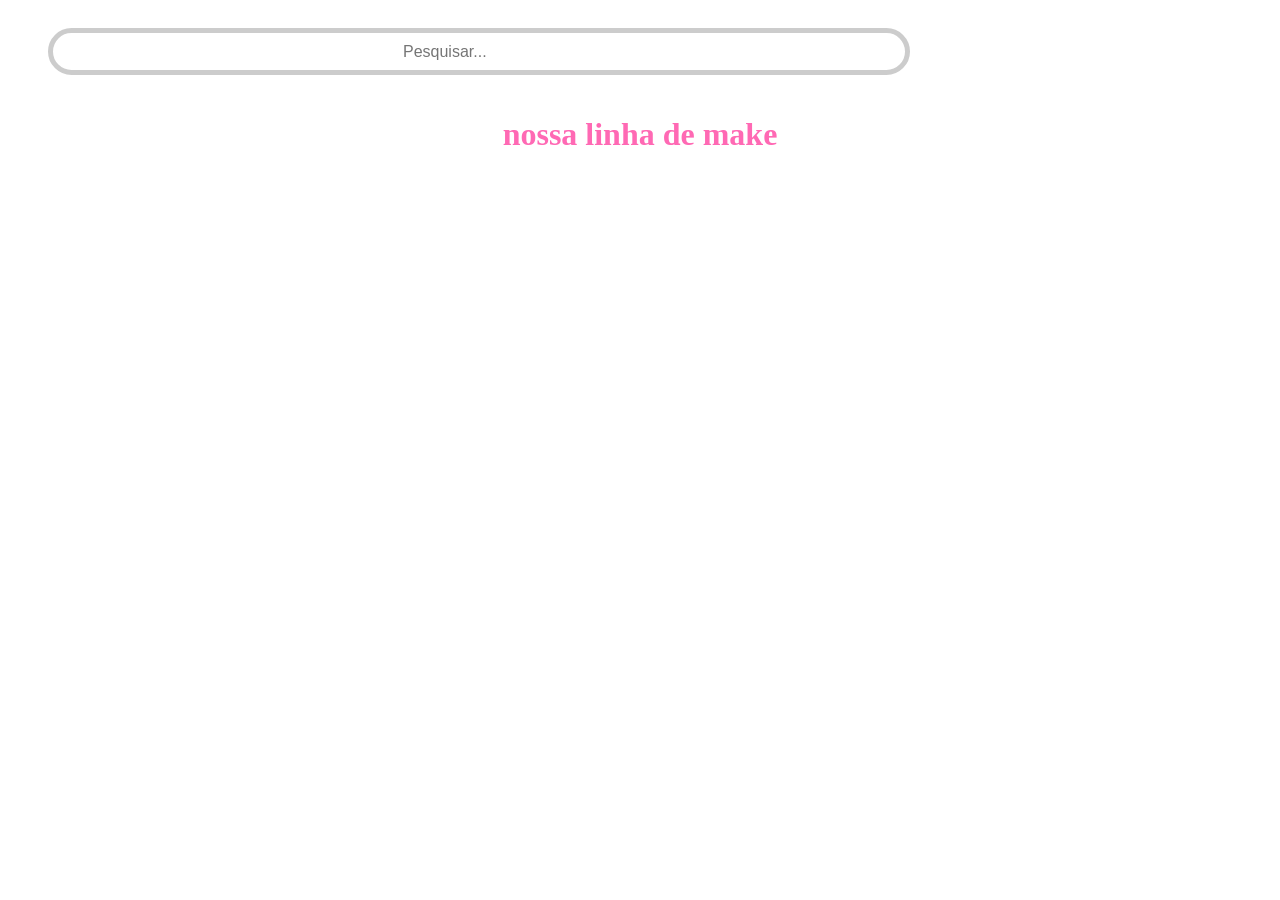
==== src/pages/make/make.html @ cf3aeb4b "abc" ====
<!DOCTYPE html>
<html lang="en">
<head>
    <meta charset="UTF-8">
    <meta name="viewport" content="width=device-width, initial-scale=1.0">
    <title>Komorebe</title>
    <link rel="stylesheet" href="make.css">
    <link rel="shortcut icon" href="image/android-chrome-192x192.png" type="image/x-icon">
</head>
<header>
    <div class="topo">
    <a href="index.html" >
            <img src="image/android-chrome-192x192.png" alt="" class="logo">
    </a>
     <input type="text" placeholder="Pesquisar...">
    </div>
</header>
<body>
    <h1>nossa linha de make</h1>
    
</body>
</html>
---- src/pages/make/make.css ----
header {
    align-items: center;
    gap: 200px;
    padding: 20px;
}
.logo {
    width: 300px;
}
.topo {
    display: flex;
    align-items: center;
    gap: 20px;
}
input {
    width: 500px;
    height: 35px;
    border-radius: 25px;
    border: 5px solid #ccc;
    padding-left: 350px;
    font-size: 16px;
}
h1 {
    text-align: center;
    font-family: verdana;
    color: hotpink;
}
.imagem {
    width: 100vw;
    height: 100vh;
    display: block;
}
h2 {
    text-align: center;
    font-family: verdana;
    color: hotpink;
}
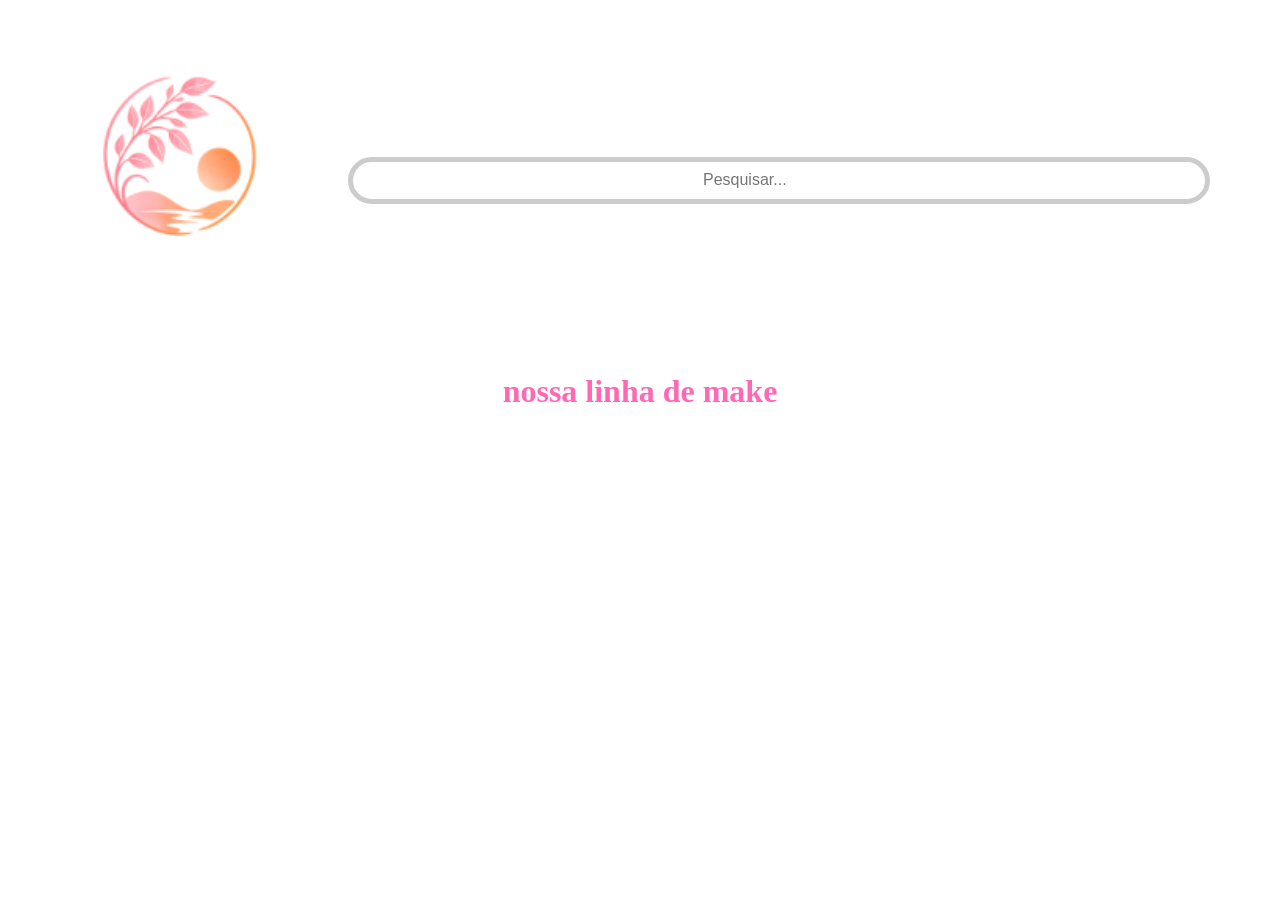
==== commit 02021a62: "arrumacao'" ====
--- a/src/pages/make/make.html
+++ b/src/pages/make/make.html
@@ -5,12 +5,12 @@
     <meta name="viewport" content="width=device-width, initial-scale=1.0">
     <title>Komorebe</title>
     <link rel="stylesheet" href="make.css">
-    <link rel="shortcut icon" href="image/android-chrome-192x192.png" type="image/x-icon">
+    <link rel="shortcut icon" href="../../assets/icons/android-chrome-192x192.png" type="image/x-icon">
 </head>
 <header>
     <div class="topo">
     <a href="index.html" >
-            <img src="image/android-chrome-192x192.png" alt="" class="logo">
+            <img src="../../assets/icons/android-chrome-192x192.png" alt="" class="logo">
     </a>
      <input type="text" placeholder="Pesquisar...">
     </div>
